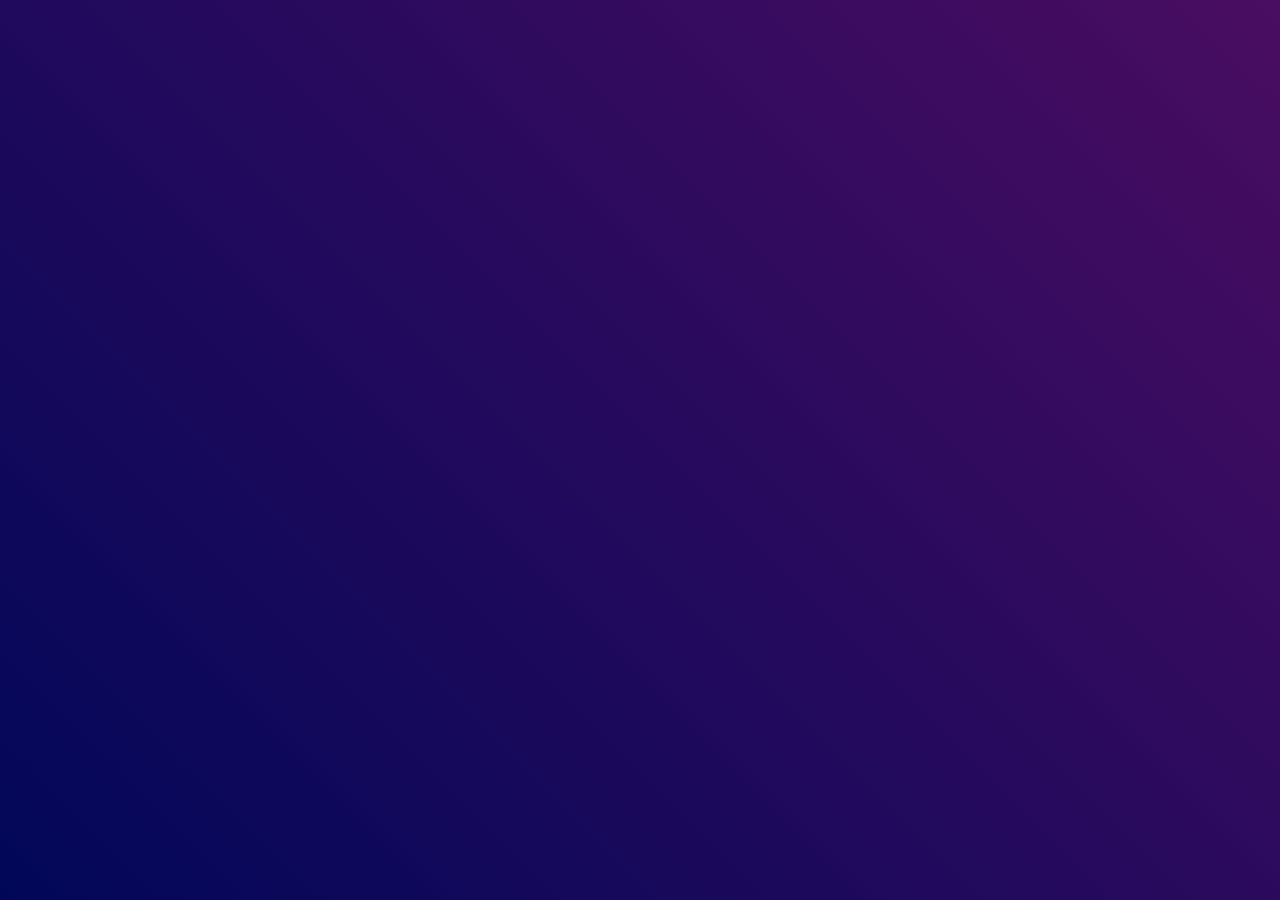
==== Files/index.html @ 3e34a843 "fixed gradient bg" ====
<!DOCTYPE html> 
<html>
    <head>
        <meta name="viewport" content="width=device-width, initial-scale=1.0">
        <title>Text To Speech Converter</title>
        <link rel="stylesheet" href="style.css">
    </head>
    <body>
        <div class="hero">
            
        </div>
    </body>
</html>
---- Files/style.css ----
*{
    margin:0;
    padding:0;
    font-family: 'Poppins', sans-serif;
    box-sizing: border-box;
}

.hero{
    width: 100%;
    min-height: 100vh;
    background: linear-gradient(45deg, #010758, #490d61);
    display: flex;
    align-items: center;
    justify-content: center;
    flex-direction: column;
}
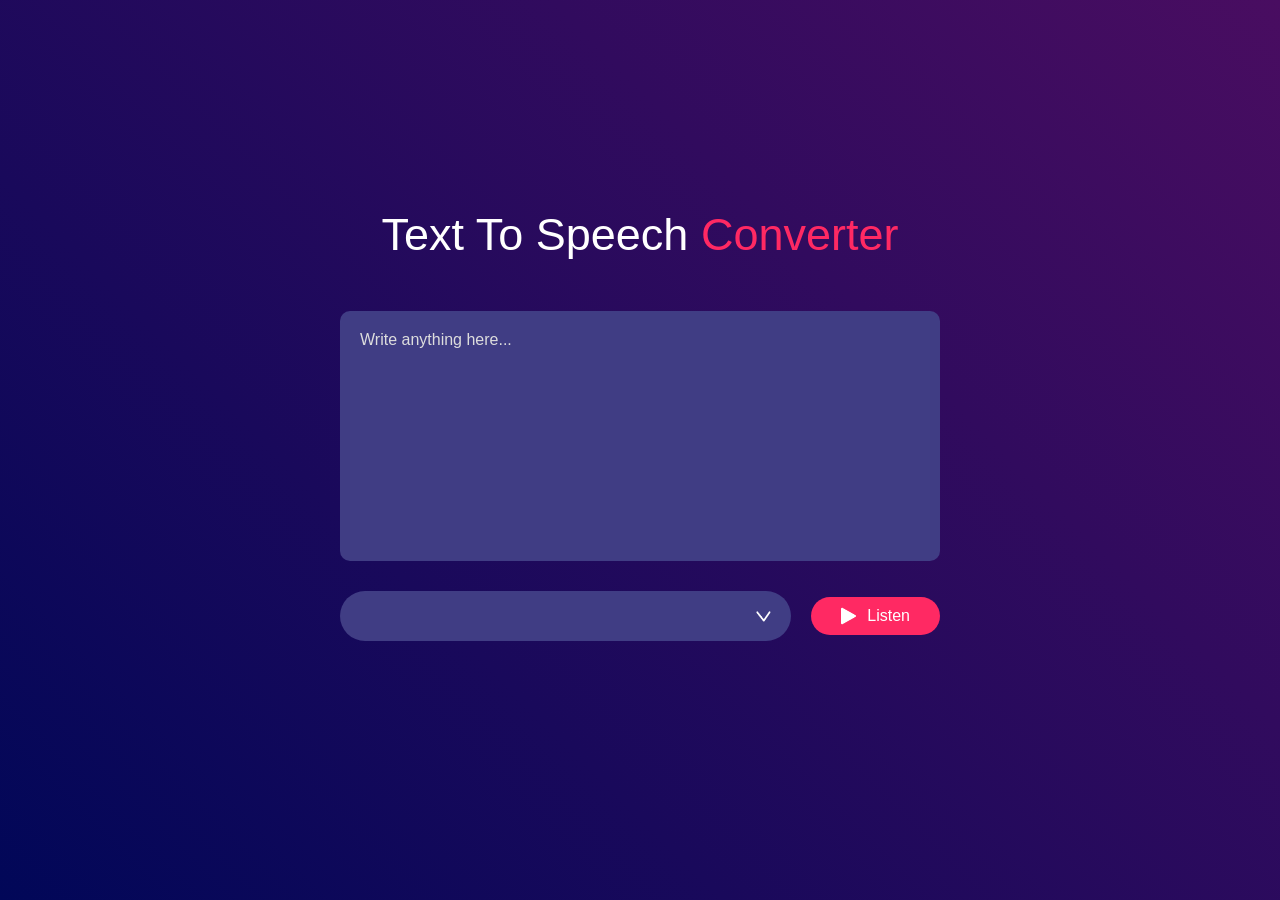
==== commit ff88f527: "done TTS" ====
--- a/Files/index.html
+++ b/Files/index.html
@@ -7,7 +7,13 @@
     </head>
     <body>
         <div class="hero">
-            
+            <h1>Text To Speech <span>Converter</span></h1>
+            <textarea placeholder="Write anything here..."></textarea>
+            <div class="row">
+                <select></select>
+                <button><img src="images/play.png">Listen</button>
+            </div>
         </div>
+        <script src="script.js"></script>
     </body>
 </html>
--- a/Files/style.css
+++ b/Files/style.css
@@ -13,4 +13,77 @@
     align-items: center;
     justify-content: center;
     flex-direction: column;
+    color: #fff;
+}
+
+.hero h1{
+    font-size: 45px;
+    font-weight: 500;
+    margin-top: -50px;
+    margin-bottom: 50px;
+}
+
+.hero h1 span{
+    color: #ff2963;
+}
+
+textarea{
+    width: 600px;
+    height: 250px;
+    background: #403d84;
+    color: #fff;
+    font-size: 15px;
+    border: 0;
+    outline: 0;
+    padding: 20px;
+    border-radius: 10px;
+    resize: none;
+    margin-bottom: 30px;
+}
+
+textarea::placeholder{
+    font-size: 16px;
+    color: #ddd;
+}
+
+.row{
+    width: 600px;
+    display: flex;
+    align-items: center;
+    gap: 20px;
+}
+
+button{
+    background: #ff2963;
+    color: #fff;
+    font-size: 16px;
+    padding: 10px 30px;
+    border-radius: 35px;
+    border: 0;
+    outline: 0;
+    cursor: pointer;
+    display: flex;
+    align-items: center;
+}
+
+button img{
+    width: 16px;
+    margin-right: 10px;
+}
+
+select{
+    flex: 1;
+    color: #fff;
+    background: #403d84;
+    height: 50px;
+    padding: 0 20px;
+    outline: 0;
+    border: 0;
+    border-radius: 35px;
+    appearance: none;
+    background-image: url(images/dropdown.png);
+    background-repeat: no-repeat;
+    background-size: 15px;
+    background-position-x: calc(100% - 20px);
+    background-position-y: 20px;
 }
